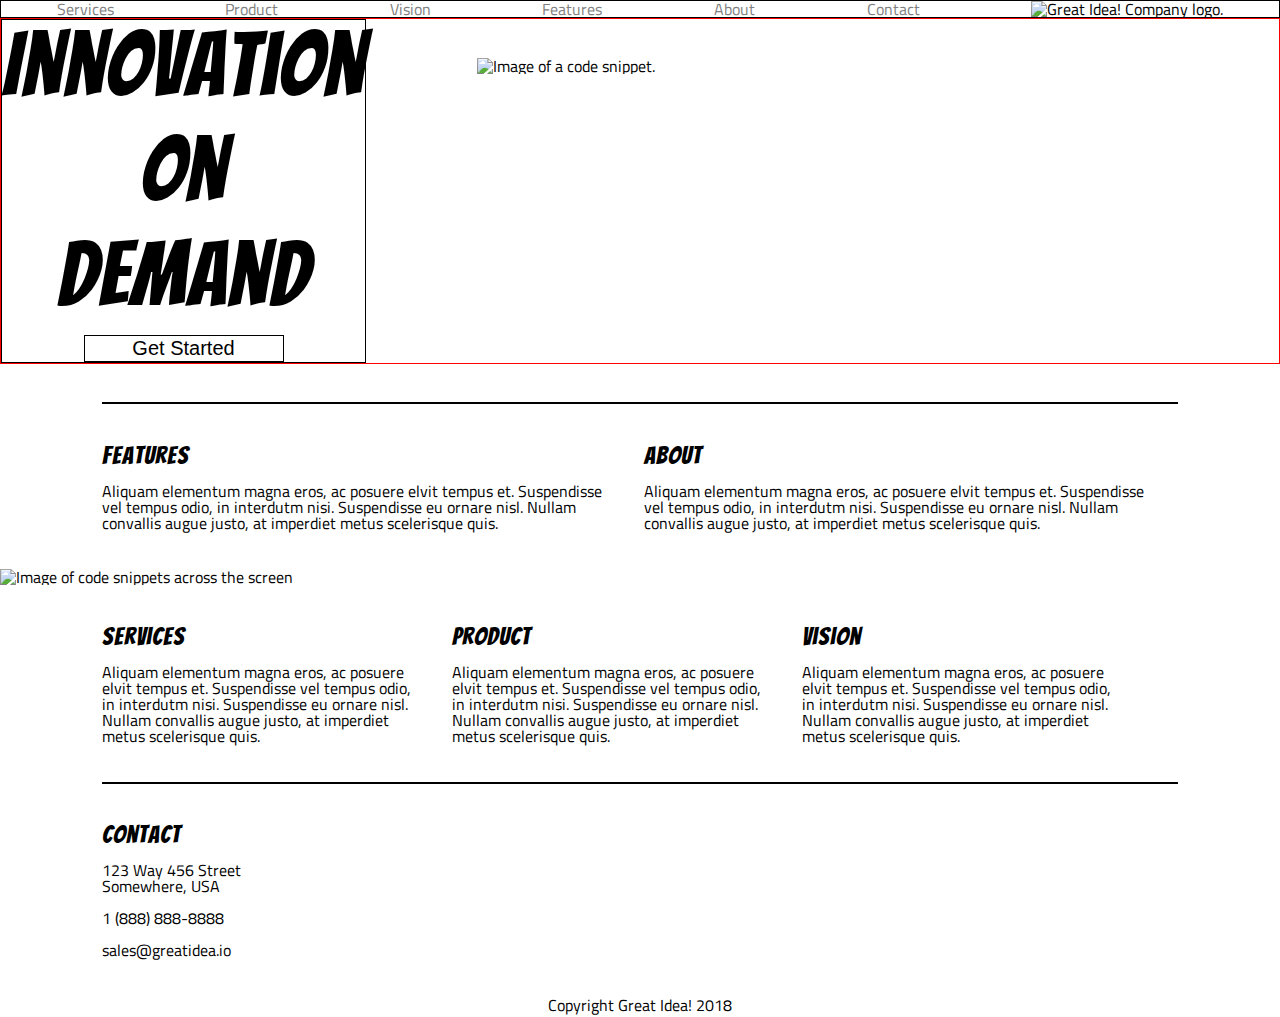
==== great-idea/index.html @ 9f1341f6 "mixed up assingmentsbody>" ====
<!doctype html>

<html lang="en">
<head>
  <meta charset="utf-8">

  <title>Great Idea!</title>

  <link href="https://fonts.googleapis.com/css?family=Bangers|Titillium+Web" rel="stylesheet">
  <link rel="stylesheet" href="css/index.css">

  <!--[if lt IE 9]>
    <script src="https://cdnjs.cloudflare.com/ajax/libs/html5shiv/3.7.3/html5shiv.js"></script>
  <![endif]-->
</head>

<body>
  <header>
    <nav class= "container">
      <a href="#">Services</a>
      <a href="#">Product</a>
      <a href="#">Vision</a>
      <a href="#">Features</a>
      <a href="#">About</a>
      <a href="#">Contact</a>
      <img class="logo" src="img/logo.png" alt="Great Idea! Company logo.">
    </nav>
  </header>

  <section class= "sec1">
    <div class="box-1">
      <div class="inovation-h1">
        <h1>Innovation</h1>
        <h1>On</h1>
        <h1>Demand</h1>
      </div>
      <button>Get Started</button> 
    </div>
    <div class="box-2">
      <img src="img/header-img.png" alt="Image of a code snippet.">
    </div>
  </section>

  <div class="black-line"></div>

  <section>

    <div class="box-3">
      <h2>Features</h2>
      <p>Aliquam elementum magna eros, ac posuere elvit tempus et. Suspendisse vel tempus odio, in interdutm nisi. Suspendisse eu ornare nisl. Nullam convallis augue justo, at imperdiet metus scelerisque quis.</p> 
    </div>

    <div class="box-4">
      <h2>About</h2>
      <p>Aliquam elementum magna eros, ac posuere elvit tempus et. Suspendisse vel tempus odio, in interdutm nisi. Suspendisse eu ornare nisl. Nullam convallis augue justo, at imperdiet metus scelerisque quis.</p> 
    </div>
    
    <br>

    <img class="middle-img" src="img/mid-page-accent.jpg" alt="Image of code snippets across the screen">
    
    <div class="box-5">
      <h2>Services</h2>
      <p>Aliquam elementum magna eros, ac posuere elvit tempus et. Suspendisse vel tempus odio, in interdutm nisi. Suspendisse eu ornare nisl. Nullam convallis augue justo, at imperdiet metus scelerisque quis.</p> 
    </div>

    <div class="box-6">
      <h2>Product</h2>
      <p>Aliquam elementum magna eros, ac posuere elvit tempus et. Suspendisse vel tempus odio, in interdutm nisi. Suspendisse eu ornare nisl. Nullam convallis augue justo, at imperdiet metus scelerisque quis.</p> 
    </div>

    <div class="box-7">
      <h2>Vision</h2>
      <p>Aliquam elementum magna eros, ac posuere elvit tempus et. Suspendisse vel tempus odio, in interdutm nisi. Suspendisse eu ornare nisl. Nullam convallis augue justo, at imperdiet metus scelerisque quis.</p> 
    </div>

  </section>

  <div class="black-line"></div>
  <!--Black line Break-->
  <section>
    <div class="box-8">
      <h2>Contact</h2>
      <address>
        <p>123 Way 456 Street</p>
        <p>Somewhere, USA</p>
        <br>
        <p>1 (888) 888-8888</p>
        <br>
        <p>sales@greatidea.io</p>
      </address>
    </div>
  </section>

  <footer>Copyright Great Idea! 2018</footer>

  </body>
</html>
---- great-idea/css/index.css ----
/* http://meyerweb.com/eric/tools/css/reset/ 
   v2.0 | 20110126
   License: none (public domain)
*/

html, body, div, span, applet, object, iframe,
h1, h2, h3, h4, h5, h6, p, blockquote, pre,
a, abbr, acronym, address, big, cite, code,
del, dfn, em, img, ins, kbd, q, s, samp,
small, strike, strong, sub, sup, tt, var,
b, u, i, center,
dl, dt, dd, ol, ul, li,
fieldset, form, label, legend,
table, caption, tbody, tfoot, thead, tr, th, td,
article, aside, canvas, details, embed, 
figure, figcaption, footer, header, hgroup, 
menu, nav, output, ruby, section, summary,
time, mark, audio, video {
	margin: 0;
	padding: 0;
	border: 0;
	font-size: 100%;
	font: inherit;
	vertical-align: baseline;
}
/* HTML5 display-role reset for older browsers */
article, aside, details, figcaption, figure, 
footer, header, hgroup, menu, nav, section {
	display: block;
}
body {
	line-height: 1;
}
ol, ul {
	list-style: none;
}
blockquote, q {
	quotes: none;
}
blockquote:before, blockquote:after,
q:before, q:after {
	content: '';
	content: none;
}
table {
	border-collapse: collapse;
	border-spacing: 0;
}

/* Set every element's box-sizing to border-box */
* {
    box-sizing: border-box;
}

html, body {
    height: 100%;
    font-family: 'Titillium Web', sans-serif;
}

h1, h2, h3, h4, h5 {
    font-family: 'Bangers', cursive;
    letter-spacing: 1px;
    margin-bottom: 15px;
}

/* Copy and paste your work from yesterday here and start to refactor into flexbox */

.container {
	display: flex;

	justify-content: space-around;
	align-items: center;
	flex-wrap: nowrap;

	border: 1px solid black;
}

.container a {
	text-decoration: none;
	color: grey;
}

.box-1 .inovation-h1 {
	font-size: 90px;

	text-align: center;
}

.box-1 button {
	font-size: 20px;
	width: 200px;
	margin: 0 auto;
	
	text-align: center;
	
	border: 1px solid black;
	background-color: white;
	

}

.sec1 {
	display: flex;

	border: 1px solid red;
}

section .box-1 {
	display: flex;

	flex-direction: column;
	justify-content: flex-start;


	border: 1px solid black;
}

section .box-2 {
	display: inline-block;

	height: auto;
	width: 400px;

	padding: 1px;
	box-sizing: border-box;

	text-align: center;

	margin-right: 20%;
	margin-bottom: 8%;
	margin-top: 3%;
}

h2 {
	font-size: 25px;
}

section .box-3 {

	display: inline-block;

	width: 40%;
	height: auto;

	margin-left: 8%;
	margin-right: 1%;
}

section .box-4 {

	display: inline-block;

	width: 40%;
	height: auto;

	margin-left: 1%;
	margin-right: 5%;
}

section .middle-img {
	display: block;

	margin-top: 3%;
	margin-left: auto;
	margin-right: auto;

}

section .box-5 {
	display: inline-block;

	width: 25%;
	height: auto;

	margin-left: 8%;
	margin-right: 1%;
	margin-top: 3%;
}


section .box-6 {
	display: inline-block;

	width: 25%;
	height: auto;

	margin-left: 1%;
	margin-right: 1%;
	margin-top: 3%;
}


section .box-7 {
	display: inline-block;

	width: 25%;
	height: auto;

	margin-left: 1%;
	margin-right: 5%;
	margin-top: 3%;
}

section .box-8 {
	display: block;

	height: auto;
	width: 20%;

	margin-top: 3%;
	margin-left: 8%;
}

footer {
	display: block;

	width: auto;
	height: auto;

	margin-top: 3%;
	margin-bottom: 5%;

	text-align: center;	
}

.black-line {
	display: block;

	height: auto;
	width: auto;

	border: 1px solid black;

	margin-left: 8%;
	margin-right: 8%;
	margin-top: 3%;
	margin-bottom: 3%;

}



/*sevices*/
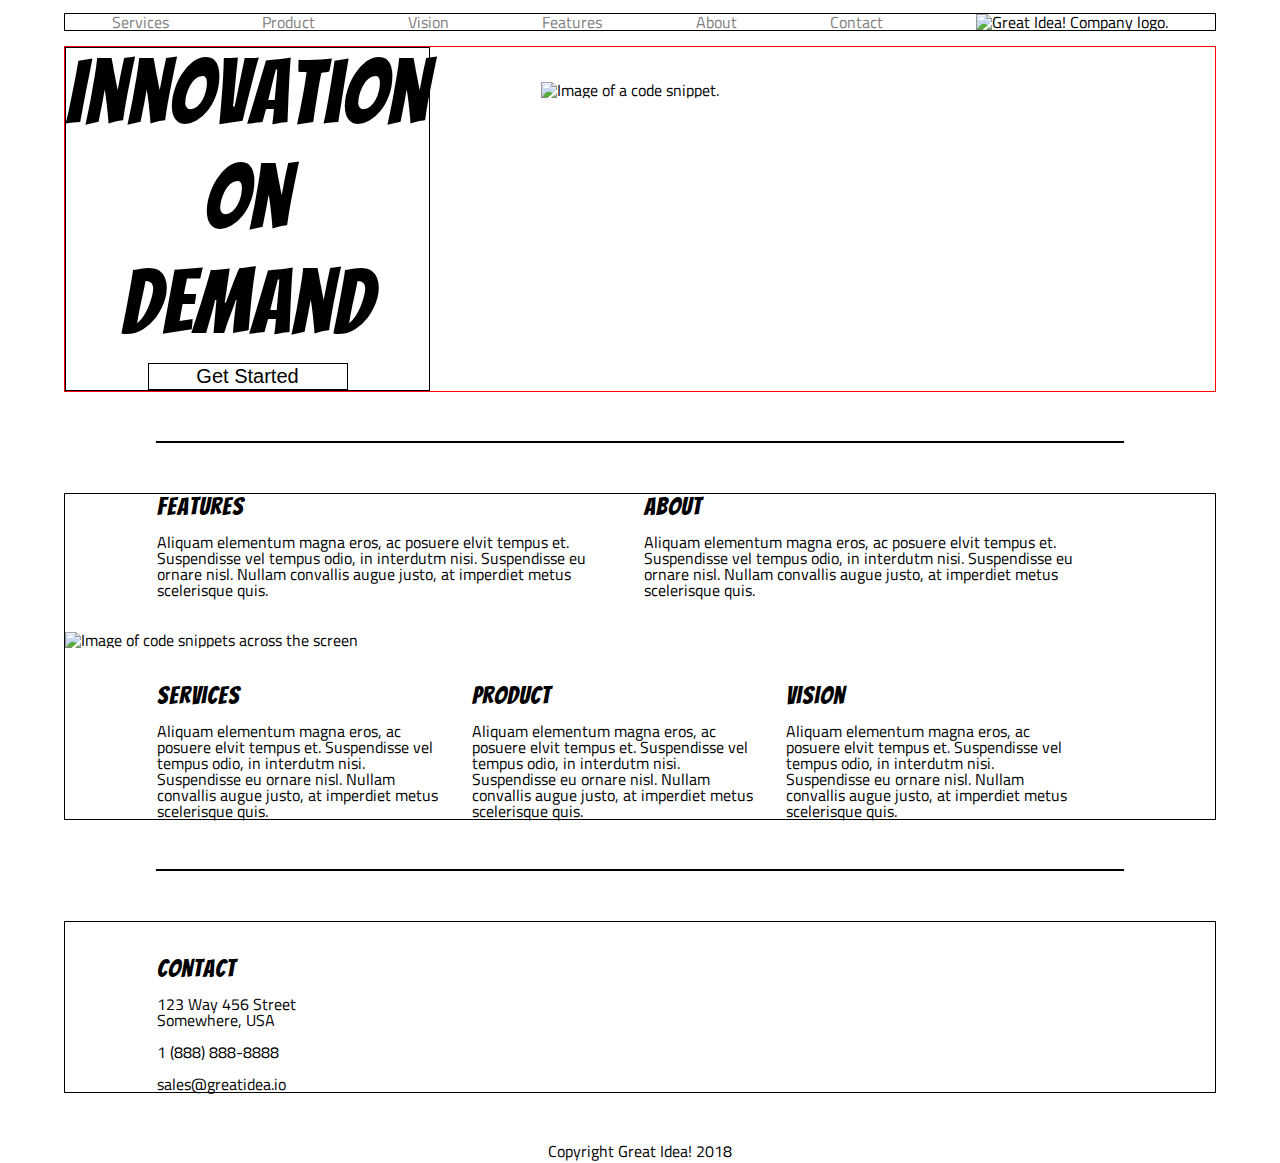
==== commit d937230b: "Half done" ====
--- a/great-idea/index.html
+++ b/great-idea/index.html
@@ -27,7 +27,7 @@
     </nav>
   </header>
 
-  <section class= "sec1">
+  <section class= "sec">
     <div class="box-1">
       <div class="inovation-h1">
         <h1>Innovation</h1>
--- a/great-idea/css/index.css
+++ b/great-idea/css/index.css
@@ -99,7 +99,7 @@
 
 }
 
-.sec1 {
+.sec {
 	display: flex;
 
 	border: 1px solid red;
@@ -242,4 +242,40 @@
 
 /*sevices*/
 
-
+body{
+	display: flex;
+
+	flex-direction: column;
+	margin: 1% 5%;
+}
+.ser-con {
+	display: flex;
+
+	justify-content: space-between;
+	align-items: center;
+	flex-wrap: nowrap;
+}
+
+.ser-con a {
+	text-decoration: none;
+	color: grey;
+}
+
+section {
+	border: 1px solid black;
+	margin: 15px 0px;
+}
+
+.sec1 {
+	display: flex;
+
+	flex-direction: column;
+	align-content: flex-start;
+}
+
+.sec2 {
+	display: flex;
+
+	flex-direction: row;
+	justify-content: space-between;
+}